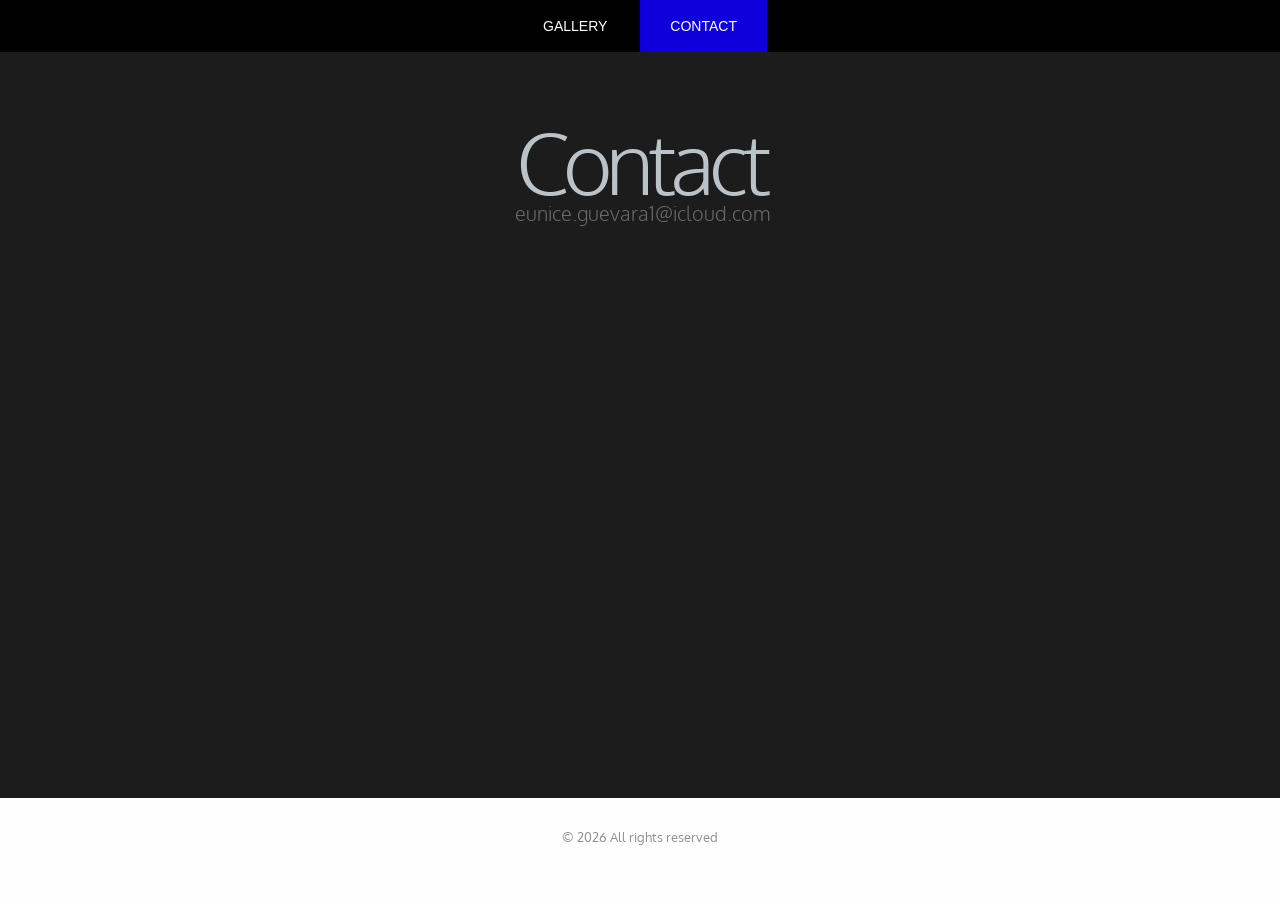
==== Contact.html @ 810dcec9 "initial commit v0.1" ====
<!DOCTYPE html PUBLIC "-//W3C//DTD XHTML 1.0 Strict//EN" "http://www.w3.org/TR/xhtml1/DTD/xhtml1-strict.dtd">
<!--
Design by TEMPLATED
http://templated.co
Released for free under the Creative Commons Attribution License

Name       : Vestibule 
Description: A two-column, fixed-width design with dark color scheme.
Version    : 1.0
Released   : 20130406

-->
<html xmlns="http://www.w3.org/1999/xhtml">
  <head>
    <meta name="keywords" content="" />
    <meta name="description" content="" />
    <meta http-equiv="content-type" content="text/html; charset=utf-8" />
    <title>Contact Me</title>
    <link
      href="//fonts.googleapis.com/css?family=Oxygen:400,700,300"
      rel="stylesheet"
      type="text/css"
    />
    <link href="style.css" rel="stylesheet" type="text/css" media="screen" />
  </head>
  <body class="page-contact">
    <div id="wrapper">
      <div id="menu-wrapper">
        <div id="menu" class="container">
          <ul>
            <li><a href="index.html">Gallery</a></li>
            <li class="current_page_item">
              <a href="contact.html">Contact</a>
            </li>
          </ul>
        </div>
      </div>
      <div id="logo" class="container">
        <h1>Contact</h1>
        <p>
          <a href="mailto:eunice.guevara1@icloud.com"
            >eunice.guevara1@icloud.com</a
          >
        </p>
      </div>
    </div>
    <div id="footer">
      <p>© 2026 All rights reserved</p>
    </div>
    <!-- end #footer -->
  </body>
</html>
---- style.css ----
/*
Design by TEMPLATED
http://templated.co
Released for free under the Creative Commons Attribution License
*/

body {
	margin: 0;
	padding: 0;
	background: #dde6e50a;
	font-family: 'Oxygen', serif;
	font-size: 13px;
	color: #8A8985;
}

h1, h2, h3 {
	margin: 0;
	padding: 0;
	text-transform: uppercase;
	font-weight: 300;
	color: #bac3c7;
}

h1 {
	font-size: 2em;
}

h2 {
	font-size: 2.8em;
	
}

h3 {
	font-size: 1.6em;
}

p, ul, ol {
	margin-top: 0;
	line-height: 180%;
}

.intro {
	text-align: center;
	font-size: 1.8em;
	color: #bac3c7;
}

ul, ol {
}

a {
	text-decoration: none;
	color: #5BA689;
}

a:hover {
}

/* Wrapper controls the background color of the page */
#wrapper {
	overflow: hidden;
	background: #1d1c1c;
}

.container {
	width: 1200px;
	margin: 0px auto;
}

/* Header */

#header-wrapper {
	overflow: hidden;
	height: 600px;
}

#header {
	width: 960px;
	height: 200px;
	margin: 0 auto;
	padding: 0px 20px;
}

/* Banner */

#banner {
	overflow: hidden;
	height: 400px;
	background: url(images/img04.jpg) no-repeat center bottom;
}

#banner .image-style {
	border: 15px solid #F4F4F4;
}

/* Logo */

#logo {
	overflow: hidden;
	height: 250px;
}

#logo h1, #logo p {
	text-align: center;
}

#logo h1 {
	padding: 50px 0px 0px 0px;
	letter-spacing: -6px;
	text-transform: none;
	font-size: 85px;
}

#logo p {
	margin-top: -20px;
	padding: 0px 0px 0px 5px;
	font-size: 20px;
	font-weight: 300;
	color: #bac3c7;
}

#logo p a {
	color: #696969;
}

#logo a {
	border: none;
	background: none;
	text-decoration: none;
	color: #3C342E;
}

/* Splash */

#splash {
	overflow: hidden;
	padding: 0px 0px 50px 0px;
	border-bottom: 1px dashed #E7E2DC;
	letter-spacing: -3px;
	text-align: center;
	font-size: 48px;
}

#splash span {
	color: #313131;
}

/* Search */

#search {
	float: right;
	width: 280px;
	height: 60px;
	padding: 20px 0px 0px 0px;
}

#search form {
	height: 41px;
	margin: 0;
	padding: 10px 0 0 20px;
}

#search fieldset {
	margin: 0;
	padding: 0;
	border: none;
}

#search-text {
	width: 170px;
	padding: 6px 5px 2px 5px;
	border: 1px solid #DEDEDE;
	background: #FFFFFF;
	text-transform: lowercase;
	font: normal 11px Arial, Helvetica, sans-serif;
	color: #5D781D;
}

#search-submit {
	width: 50px;
	height: 22px;
	border: none;
	background: #B9B9B9;
	color: #000000;
}

/* Menu */

#menu-wrapper {
	overflow: hidden;
	height: 52px;
	margin-bottom: 2em;
	background: #000000;
}

#menu {
	overflow: hidden;
	height: 52px;
}

#menu ul {
	margin: 0;
	padding: 0px 0px 0px 0px;
	list-style: none;
	line-height: normal;
	text-align: center;
}

#menu li {
	display: inline-block;
}

#menu a {
	display: block;
	padding: 0px 30px;
	line-height: 52px;
	border: none;
	text-decoration: none;
	text-transform: lowercase;
	text-align: center;
	text-transform: uppercase;
	font-family: 'Oswald', sans-serif;
	font-size: 14px;
	font-weight: 300;
	color: #FFFFFF;
}

#menu a:hover, #menu .current_page_item a {
	background: #0F00DB;
	text-decoration: none;
	color: #FFFFFF;
}

#menu .current_page_item a {
}

/* Page */

#page {
	overflow: hidden;
	padding: 20px 20px 40px 20px;
}

/* Content */

#content {
	float: left;
	width: 752px;
	padding: 0px 0px 0px 0px;
	
	
}

.post {
	overflow: hidden;
}

.post .title {
	margin: 0px 0px 30px 0px;
	padding: 0px 0px 10px 0px;
	border-bottom: 3px solid #E0E1D6;
	text-shadow: 1px 1px 0px #FFFFFF;
	font-size: 26px;
	color: #373737;
}

.post .title a {
	border: none;
	color: #373737;
}

.post .meta {
	margin-bottom: 30px;
	padding: 0px;
	text-align: left;
	font-size: 16px;
}

.post .meta .date {
	float: left;
}

.post .meta .posted {
	float: right;
}

.post .meta a {
}

.post .entry {
	padding: 0px 0px 20px 0px;
	padding-bottom: 20px;
	text-align: justify;
}

.links {
	padding-top: 20px;
	margin-bottom: 30px;
}

.more {
	display: block;
	float: left;
	width: 88px;
	height: 25px;
	padding: 2px 0px 0px 0px;
	margin-right: 10px;
	background: url(images/img08.jpg) no-repeat left top;
	text-align: center;
	color: #FFFFFF;
}

.comments {
	display: block;
	float: left;
	width: 88px;
	height: 25px;
	padding: 2px 0px 0px 0px;
	background: url(images/img08.jpg) no-repeat left top;
	text-align: center;
	color: #FFFFFF;
}

/* Sidebar */

#sidebar {
	float: right;
	width: 384px;
	margin: 0px;
	padding: 0px 0px 0px 0px;
	color: #787878;
}

#sidebar h2 {
	margin: 0px 0px 30px 0px;
	padding: 0px 0px 10px 0px;
	border-bottom: 3px solid #E0E1D6;
	text-shadow: 1px 1px 0px #FFFFFF;
	font-size: 26px;
	color: #373737;
}

#sidebar a {
	border: none;
}

#sidebar a:hover {
	text-decoration: underline;
}

/* Calendar */

#calendar {
}

#calendar_wrap {
	padding: 20px;
}

#calendar table {
	width: 100%;
}

#calendar tbody td {
	text-align: center;
}

#calendar #next {
	text-align: right;
}

/* Three Column Footer Content */

#footer-bg {
	overflow: hidden;
	padding: 70px 0px;
	background: #3C342E;
	border-top: 10px solid #E5E6DD;
}

#footer-content {
}

#footer-content h2 {
	margin: 0px 0px 20px 0px;
	padding: 0px 0px 10px 0px;
	border-bottom: 2px solid #DE5635;
	font-size: 22px;
	color: #FFFFFF;
}

#column1 {
	float: left;
	width: 384px;
	margin-right: 20px;
}

#column2 {
	float: left;
	width: 384px;
}

#column3 {
	float: right;
	width: 384px;
}

/* Footer */

#footer {
	height: 100px;
	margin: 0 auto;
	padding: 50px 0px 0px 0px;
}

#footer p {
	margin: 0;
	padding-top: 10px;
	line-height: normal;
	text-align: center;
	text-shadow: 1px 1px 0px #FFFFFF;
	color: #909090;
}

#footer a {
	text-decoration: underline;
	color: #909090;
}

#footer a:hover {
	text-decoration: none;
	color: #383838;
}

/* Contact page: keep the footer compact since the page has minimal content */
.page-contact #footer {
	height: auto;
	padding: 16px 0px;
}

.page-contact #footer p {
	padding-top: 15px;
}

/* Contact page: shrink the tall header area so the footer doesn't feel far away */
.page-contact #logo {
	height: 700px;
	padding-bottom: 20px;
}

.page-contact #logo h1 {
	padding-top: 30px;
}

.box1 {
	overflow: hidden;
	height: 300px;
	background: url(images/img04.jpg) no-repeat center bottom;
}

.list-style1 {
	margin: 0px;
	padding: 0px;
	list-style: none;
}

.list-style1 li {
	padding: 7px 0px 7px 0px;
	border-top: 1px dashed #E7E2DC;
}

.list-style1 .first {
	padding-top: 0px;
	border-top: none;
}

.list-style2 {
	margin: 0px;
	padding: 0px;
	list-style: none;
}

.list-style2 li {
	padding: 7px 0px 7px 0px;
}

.list-style2 a {
	color: #8A8985;
}

.list-style2 a:hover {
	text-decoration: underline;
}

.list-style2 .first {
	padding-top: 0px;
	border-top: none;
	background: none;
}

/* Banner */

#banner {
	overflow: hidden;
	height: 450px;
	background: url(images/img04.png) no-repeat center bottom;
}

/* Three Column Content */

#three-column {
	overflow: hidden;
	padding: 10px 0px 50px 0px;
}

#three-column .tbox1 {
	float: left;
	width: 384px;
	margin-right: 20px;
}

#three-column .tbox2 {
	float: left;
	width: 384px;
}

#three-column .tbox3 {
	float: right;
	width: 384px;
}

.box-style {
	background: #f4f4f8;
	text-align: center;
}

.box-style01
{
}


.box-style02
{
}

.box-style03
{
}


.box-style h2 {
	padding: 10px 0px;
	letter-spacing: -1px;
	font-size: 20px;
	color: #1b1a1b;
}

.box-style .image {
	width: 324px;
}

.box-style .arrow {
}

.box-style .content {
	overflow: hidden;
	width: 324px;
	padding: 30px;
}


.divider {
	overflow: hidden;
	height: 50px;
	background: url(images/img04.png) no-repeat center top;
}

.button
{
	display: inline-block;
	margin: 1em 0em;
	background: #000;
	padding: 1em 2em;
	color: #FFFFFF;
}
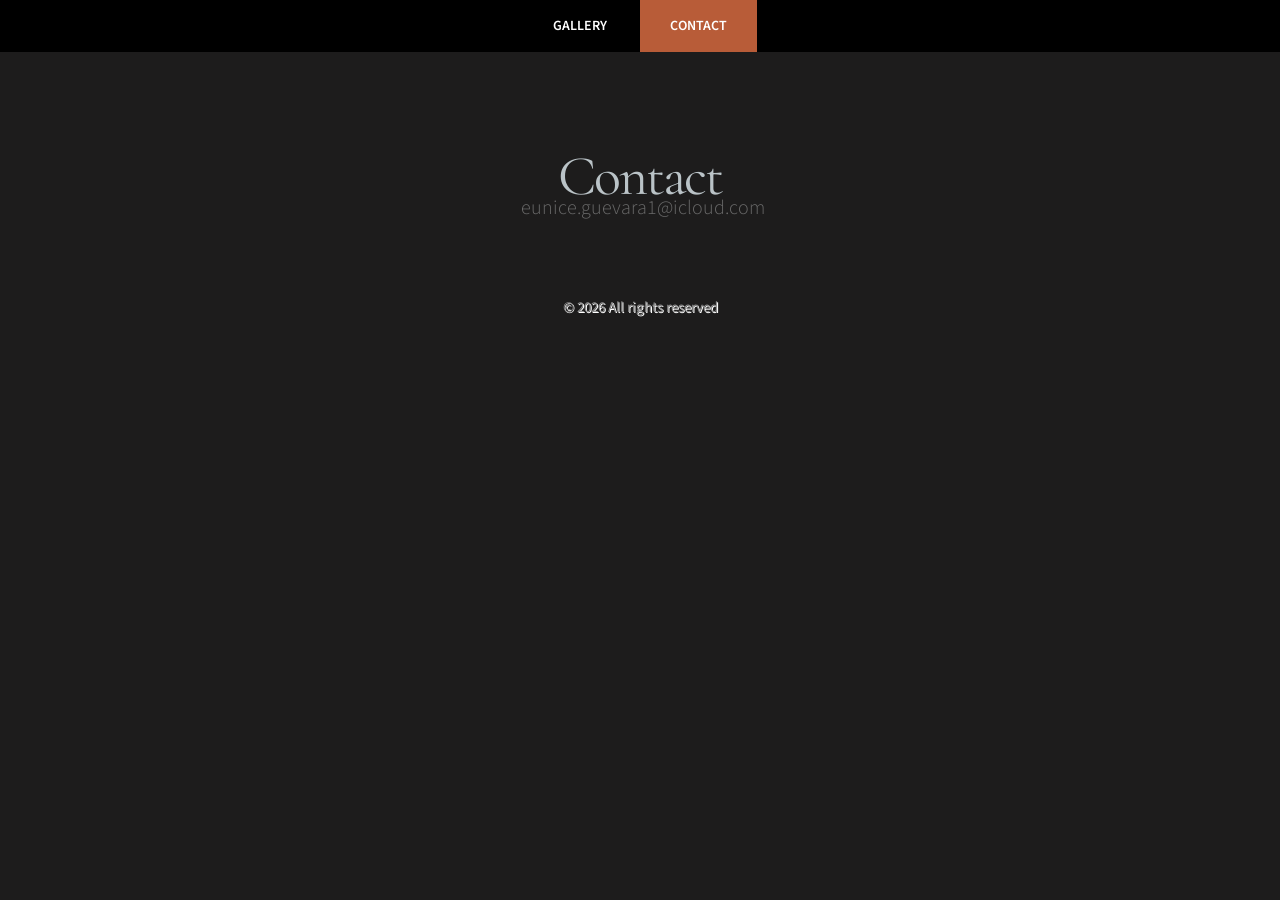
==== commit 8e450403: "push layout changes and small bug fixes" ====
--- a/Contact.html
+++ b/Contact.html
@@ -1,52 +1,37 @@
-<!DOCTYPE html PUBLIC "-//W3C//DTD XHTML 1.0 Strict//EN" "http://www.w3.org/TR/xhtml1/DTD/xhtml1-strict.dtd">
-<!--
-Design by TEMPLATED
-http://templated.co
-Released for free under the Creative Commons Attribution License
-
-Name       : Vestibule 
-Description: A two-column, fixed-width design with dark color scheme.
-Version    : 1.0
-Released   : 20130406
-
--->
-<html xmlns="http://www.w3.org/1999/xhtml">
-  <head>
-    <meta name="keywords" content="" />
-    <meta name="description" content="" />
-    <meta http-equiv="content-type" content="text/html; charset=utf-8" />
-    <title>Contact Me</title>
-    <link
-      href="//fonts.googleapis.com/css?family=Oxygen:400,700,300"
-      rel="stylesheet"
-      type="text/css"
-    />
-    <link href="style.css" rel="stylesheet" type="text/css" media="screen" />
-  </head>
-  <body class="page-contact">
-    <div id="wrapper">
-      <div id="menu-wrapper">
-        <div id="menu" class="container">
-          <ul>
-            <li><a href="index.html">Gallery</a></li>
-            <li class="current_page_item">
-              <a href="contact.html">Contact</a>
-            </li>
-          </ul>
-        </div>
-      </div>
-      <div id="logo" class="container">
-        <h1>Contact</h1>
-        <p>
-          <a href="mailto:eunice.guevara1@icloud.com"
-            >eunice.guevara1@icloud.com</a
-          >
-        </p>
+<!DOCTYPE html>
+<html lang="en">
+<head>
+<meta charset="utf-8" />
+<meta name="viewport" content="width=device-width, initial-scale=1" />
+<meta name="keywords" content="" />
+<meta name="description" content="" />
+<title>Contact Me</title>
+<link href="https://fonts.googleapis.com/css2?family=Cormorant+Garamond:ital,wght@0,400;0,600;1,400&family=Source+Sans+3:ital,wght@0,400;0,600;1,400&display=swap" rel="stylesheet" />
+<link href="style.css" rel="stylesheet" type="text/css" media="screen" />
+</head>
+<body class="page-contact">
+  <div id="wrapper">
+    <div id="menu-wrapper">
+      <div id="menu" class="container">
+        <ul>
+          <li><a href="index.html">Gallery</a></li>
+          <li class="current_page_item">
+            <a href="contact.html">Contact</a>
+          </li>
+        </ul>
       </div>
     </div>
-    <div id="footer">
-      <p>© 2026 All rights reserved</p>
+    <div id="logo" class="container">
+      <h1>Contact</h1>
+      <p>
+        <a href="mailto:eunice.guevara1@icloud.com"
+          >eunice.guevara1@icloud.com</a
+        >
+      </p>
     </div>
-    <!-- end #footer -->
-  </body>
+  </div>
+  <div id="footer">
+    <p>© 2026 All rights reserved</p>
+  </div>
+</body>
 </html>
--- a/style.css
+++ b/style.css
@@ -8,17 +8,18 @@
 body {
 	margin: 0;
 	padding: 0;
-	background: #dde6e50a;
-	font-family: 'Oxygen', serif;
-	font-size: 13px;
+	background: #1d1c1c;
+	font-family: 'Source Sans 3', sans-serif;
+	font-size: 15px;
 	color: #8A8985;
 }
 
 h1, h2, h3 {
 	margin: 0;
 	padding: 0;
+	font-family: 'Cormorant Garamond', serif;
 	text-transform: uppercase;
-	font-weight: 300;
+	font-weight: 400;
 	color: #bac3c7;
 }
 
@@ -51,7 +52,7 @@
 
 a {
 	text-decoration: none;
-	color: #5BA689;
+	color: #b85c38;
 }
 
 a:hover {
@@ -64,8 +65,10 @@
 }
 
 .container {
-	width: 1200px;
-	margin: 0px auto;
+	max-width: 1200px;
+	width: 100%;
+	margin: 0 auto;
+	padding: 0 1rem;
 }
 
 /* Header */
@@ -98,7 +101,8 @@
 
 #logo {
 	overflow: hidden;
-	height: 250px;
+	height: auto;
+	padding: 30px 0 20px;
 }
 
 #logo h1, #logo p {
@@ -106,10 +110,16 @@
 }
 
 #logo h1 {
-	padding: 50px 0px 0px 0px;
-	letter-spacing: -6px;
+	padding: 0;
+	letter-spacing: -2px;
 	text-transform: none;
-	font-size: 85px;
+	font-size: 3.5rem;
+}
+
+@media (max-width: 600px) {
+	#logo h1 {
+		font-size: 2.25rem;
+	}
 }
 
 #logo p {
@@ -188,6 +198,9 @@
 /* Menu */
 
 #menu-wrapper {
+	position: sticky;
+	top: 0;
+	z-index: 100;
 	overflow: hidden;
 	height: 52px;
 	margin-bottom: 2em;
@@ -213,21 +226,20 @@
 
 #menu a {
 	display: block;
-	padding: 0px 30px;
+	padding: 0 30px;
 	line-height: 52px;
 	border: none;
 	text-decoration: none;
-	text-transform: lowercase;
 	text-align: center;
 	text-transform: uppercase;
-	font-family: 'Oswald', sans-serif;
+	font-family: 'Source Sans 3', sans-serif;
 	font-size: 14px;
-	font-weight: 300;
+	font-weight: 600;
 	color: #FFFFFF;
 }
 
 #menu a:hover, #menu .current_page_item a {
-	background: #0F00DB;
+	background: #b85c38;
 	text-decoration: none;
 	color: #FFFFFF;
 }
@@ -445,7 +457,7 @@
 
 /* Contact page: shrink the tall header area so the footer doesn't feel far away */
 .page-contact #logo {
-	height: 700px;
+	height: auto;
 	padding-bottom: 20px;
 }
 
@@ -509,43 +521,31 @@
 
 /* Three Column Content */
 
-#three-column {
-	overflow: hidden;
-	padding: 10px 0px 50px 0px;
-}
-
-#three-column .tbox1 {
-	float: left;
-	width: 384px;
-	margin-right: 20px;
-}
-
-#three-column .tbox2 {
-	float: left;
-	width: 384px;
-}
-
-#three-column .tbox3 {
-	float: right;
-	width: 384px;
+.gallery-grid {
+	display: grid;
+	grid-template-columns: repeat(3, 1fr);
+	gap: 2rem;
+	padding: 10px 0 50px 0;
+}
+
+@media (max-width: 900px) {
+	.gallery-grid {
+		grid-template-columns: repeat(2, 1fr);
+	}
+}
+
+@media (max-width: 600px) {
+	.gallery-grid {
+		grid-template-columns: 1fr;
+	}
 }
 
 .box-style {
 	background: #f4f4f8;
 	text-align: center;
-}
-
-.box-style01
-{
-}
-
-
-.box-style02
-{
-}
-
-.box-style03
-{
+	border-radius: 8px;
+	box-shadow: 0 4px 12px rgba(0, 0, 0, 0.15);
+	overflow: hidden;
 }
 
 
@@ -557,7 +557,16 @@
 }
 
 .box-style .image {
-	width: 324px;
+	width: 100%;
+	aspect-ratio: 4/3;
+	overflow: hidden;
+}
+
+.box-style .image img {
+	width: 100%;
+	height: 100%;
+	object-fit: cover;
+	display: block;
 }
 
 .box-style .arrow {
@@ -565,7 +574,7 @@
 
 .box-style .content {
 	overflow: hidden;
-	width: 324px;
+	width: 100%;
 	padding: 30px;
 }
 
@@ -583,4 +592,28 @@
 	background: #000;
 	padding: 1em 2em;
 	color: #FFFFFF;
+}
+
+/* Lightbox */
+#lightbox {
+	display: none;
+	position: fixed;
+	inset: 0;
+	z-index: 1000;
+	background: rgba(0, 0, 0, 0.9);
+	align-items: center;
+	justify-content: center;
+	padding: 1rem;
+	cursor: pointer;
+}
+
+#lightbox.active {
+	display: flex;
+}
+
+#lightbox img {
+	max-width: 100%;
+	max-height: 100%;
+	object-fit: contain;
+	pointer-events: none;
 }
